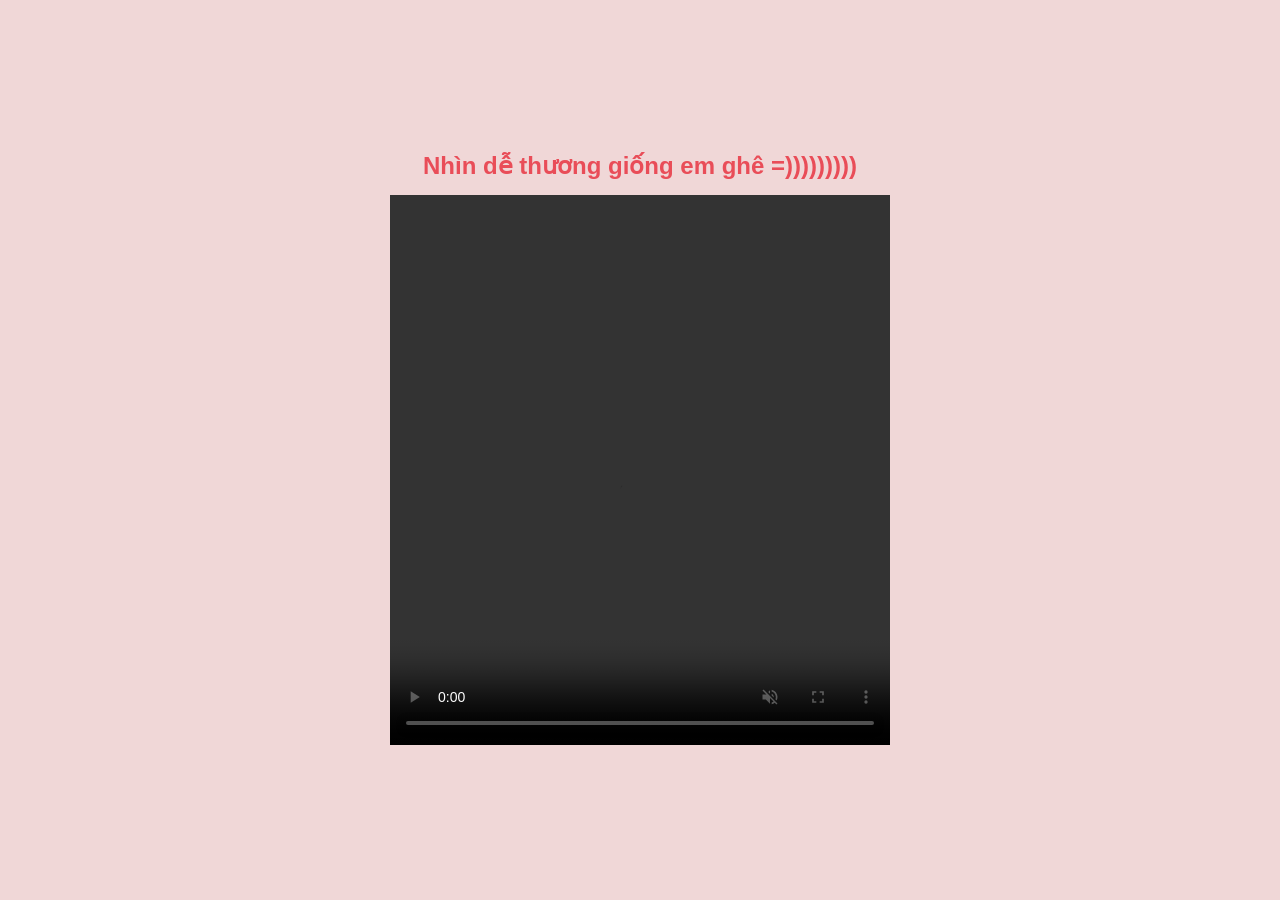
==== ye.html @ 43193cb1 "Create ye.html" ====
<!DOCTYPE html>
<html lang="vi">
  <head>
    <meta charset="UTF-8" />
    <meta name="viewport" content="width=device-width, initial-scale=1.0" />
    <title>love</title>
    <link rel="stylesheet" href="style.css" />
  </head>
  <body>
    <div class="wrapper">
      <h2 class="question">Nhìn dễ thương giống em ghê =)))))))))</h2>
      <video width="500" height="550" controls autoplay loop muted>
        <source src="./img/437128337_8134729246559708_3069403949799212804_n.mp4" type="video/mp4">
      </video>
  <h2></h2>
    </div>
  
  </body>
</html>
---- style.css ----
* {
  margin: 0;
  padding: 0;
  box-sizing: border-box;
}

body {
  display: flex;
  justify-content: center;
  align-items: center;
  min-height: 100vh;
  background: rgb(240, 215, 215);
  font-family: Verdana, Geneva, Tahoma, sans-serif;
}

.gif {
  height: 100%;
  width: 100%;
}

h2 {
  text-align: center;
  font-size: 1.5em;
  color: #e94d58;
  margin: 15px 0;
}
.btn-group {
  width: 100%;
  height: 50px;
  display: flex;
  justify-content: center;
  margin-top: 50px;
}
button {
  position: absolute;
  width: 150px;
  height: inherit;
  color: white;
  font-size: 1.2em;
  border-radius: 30px;
  outline: none;
  cursor: pointer;
  box-shadow: 0 2px 4px gray;
  border: 2px solid #e94d58;
  font-size: 1.2em;
}
button:nth-child(1) {
  margin-left: -px;
  background: #e94d58;
}
button:nth-child(2) {
  margin-right: -200px;
  background: white;
  color: #e94d58;
}
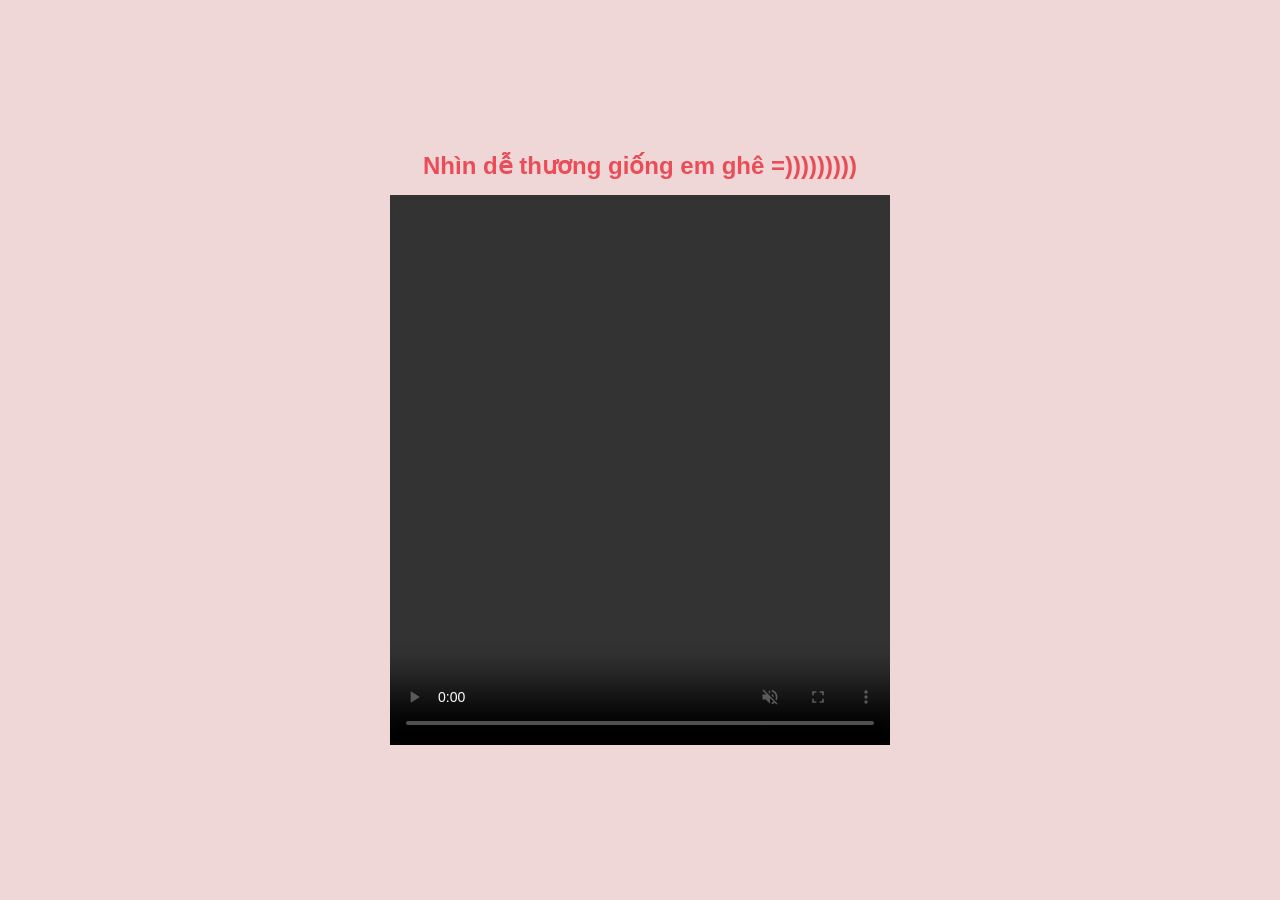
==== commit e58d2a26: "Update ye.html" ====
--- a/ye.html
+++ b/ye.html
@@ -10,7 +10,7 @@
     <div class="wrapper">
       <h2 class="question">Nhìn dễ thương giống em ghê =)))))))))</h2>
       <video width="500" height="550" controls autoplay loop muted>
-        <source src="./img/437128337_8134729246559708_3069403949799212804_n.mp4" type="video/mp4">
+        <source src="./img/7922026652808.mp4" type="video/mp4">
       </video>
   <h2></h2>
     </div>
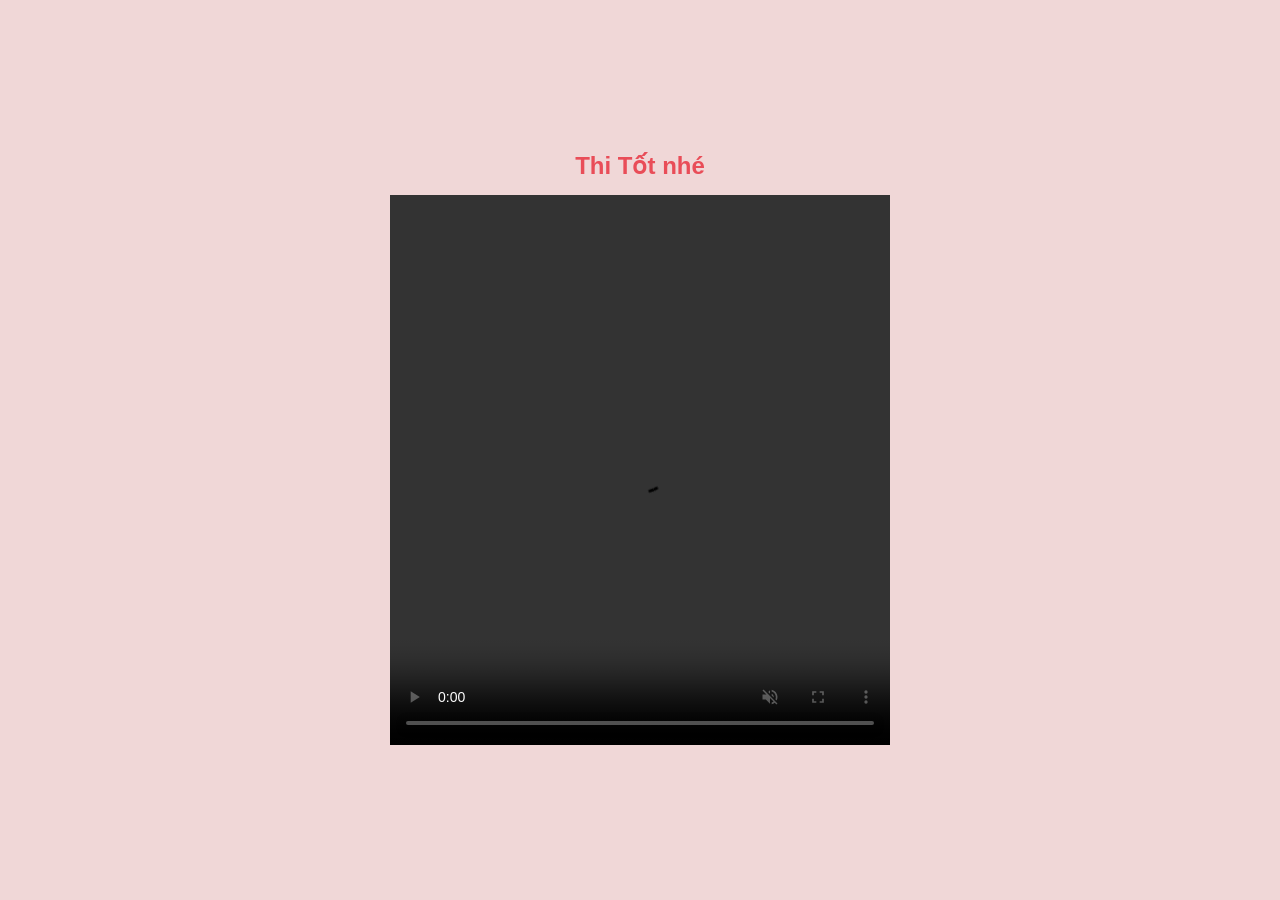
==== commit c86df3f9: "Update ye.html" ====
--- a/ye.html
+++ b/ye.html
@@ -8,7 +8,7 @@
   </head>
   <body>
     <div class="wrapper">
-      <h2 class="question">Nhìn dễ thương giống em ghê =)))))))))</h2>
+      <h2 class="question">Thi Tốt nhé</h2>
       <video width="500" height="550" controls autoplay loop muted>
         <source src="./img/7922026652808.mp4" type="video/mp4">
       </video>
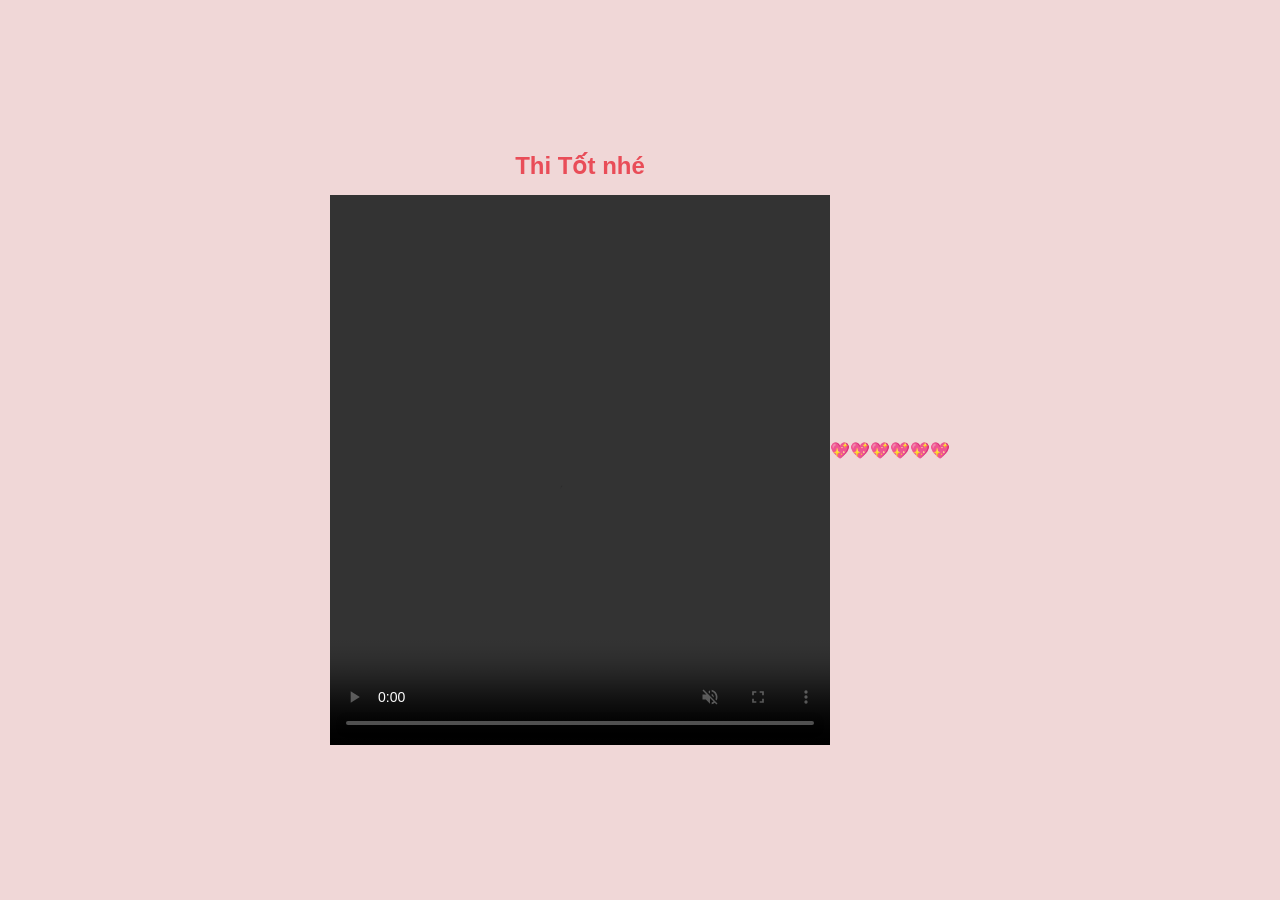
==== commit 763428f0: "Update ye.html" ====
--- a/ye.html
+++ b/ye.html
@@ -14,6 +14,19 @@
       </video>
   <h2></h2>
     </div>
-  
+  <script>
+  const heartRain = () => {
+    const heart = document.createElement("div");
+    heart.classList.add("heart");
+    heart.style.left = Math.random() * 100 + "vw";
+    heart.style.animationDuration = Math.random() * 2 + 3 + "s";
+    heart.innerText = "💖";
+    document.body.appendChild(heart);
+    setTimeout(() => {
+      heart.remove();
+    }, 5000);
+  };
+  setInterval(heartRain, 200);
+</script>
   </body>
 </html>
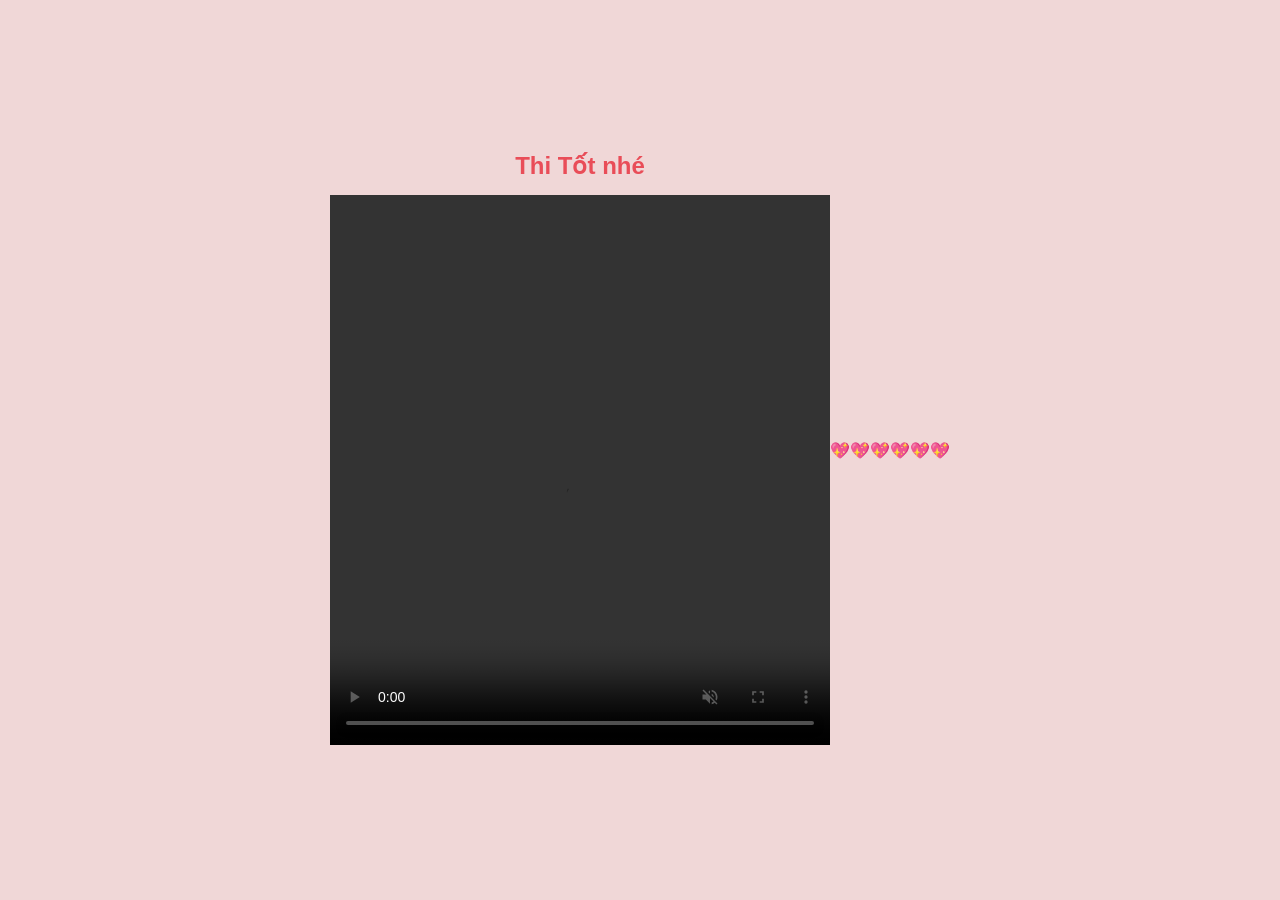
==== commit 0e8d746f: "Update ye.html" ====
--- a/ye.html
+++ b/ye.html
@@ -7,7 +7,7 @@
     <link rel="stylesheet" href="style.css" />
   </head>
   <body>
-    <div class="wrapper">
+    <div class="container">
       <h2 class="question">Thi Tốt nhé</h2>
       <video width="500" height="550" controls autoplay loop muted>
         <source src="./img/7922026652808.mp4" type="video/mp4">
